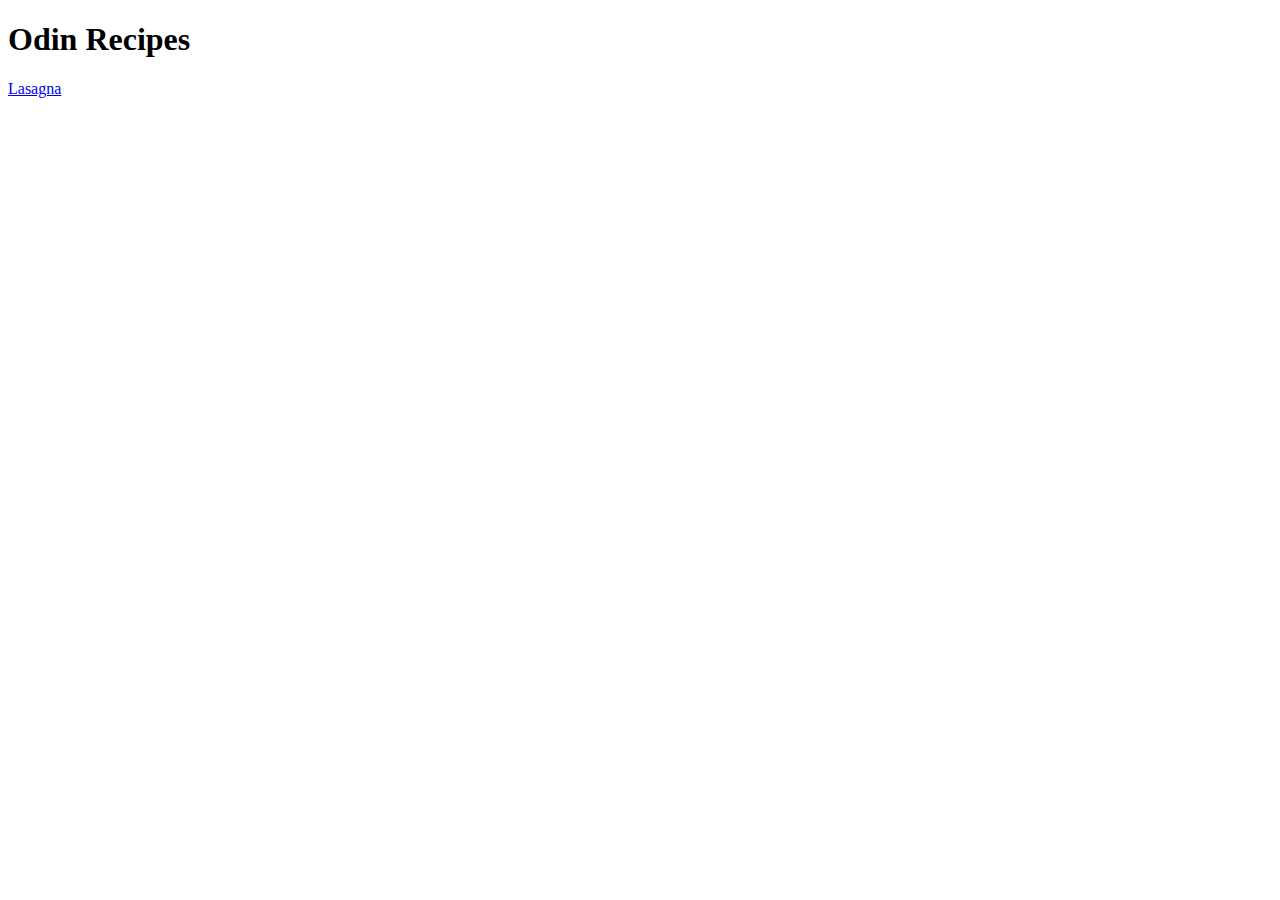
==== recipes/index.html @ df7d6a54 "add recipes" ====
<!DOCTYPE html>
<html lang="en">
<head>
    <meta charset="UTF-8">
    <meta http-equiv="X-UA-Compatible" content="IE=edge">
    <meta name="viewport" content="width=device-width, initial-scale=1.0">
    <title>Document</title>
</head>
<body>
    
<h1>Odin Recipes</h1>

    <a href="lasanga.html">Lasagna</a>

    




</body>

</html>
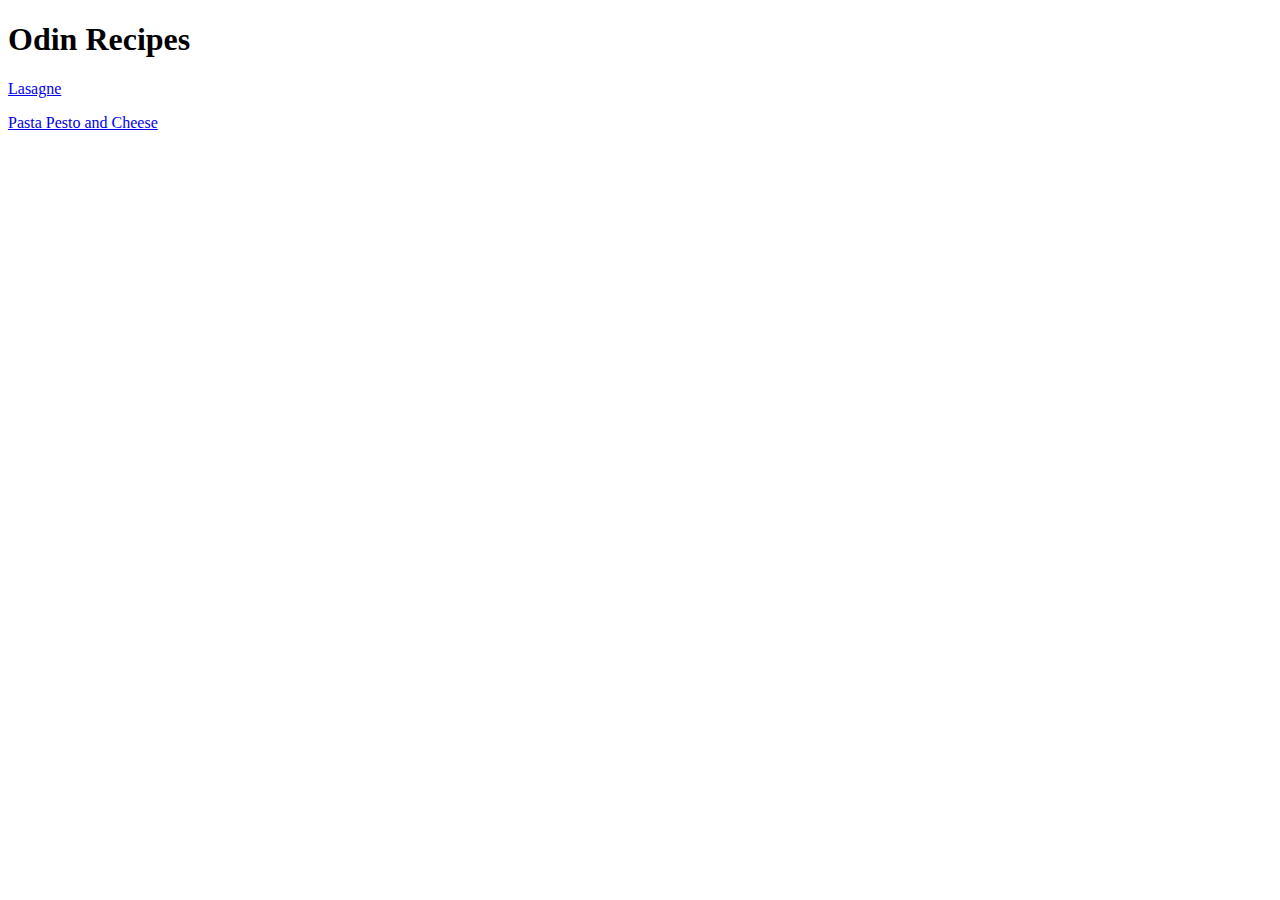
==== commit 94f8fdd5: "Add index.html" ====
--- a/recipes/index.html
+++ b/recipes/index.html
@@ -4,14 +4,15 @@
     <meta charset="UTF-8">
     <meta http-equiv="X-UA-Compatible" content="IE=edge">
     <meta name="viewport" content="width=device-width, initial-scale=1.0">
-    <title>Document</title>
+    <title>Odin Recipes</title>
 </head>
 <body>
     
 <h1>Odin Recipes</h1>
 
-    <a href="lasanga.html">Lasagna</a>
+    <a href="lasagne.html">Lasagne</a>
 
+    <p><a href="pasta.html">Pasta Pesto and Cheese</a></p>
     
 
 
